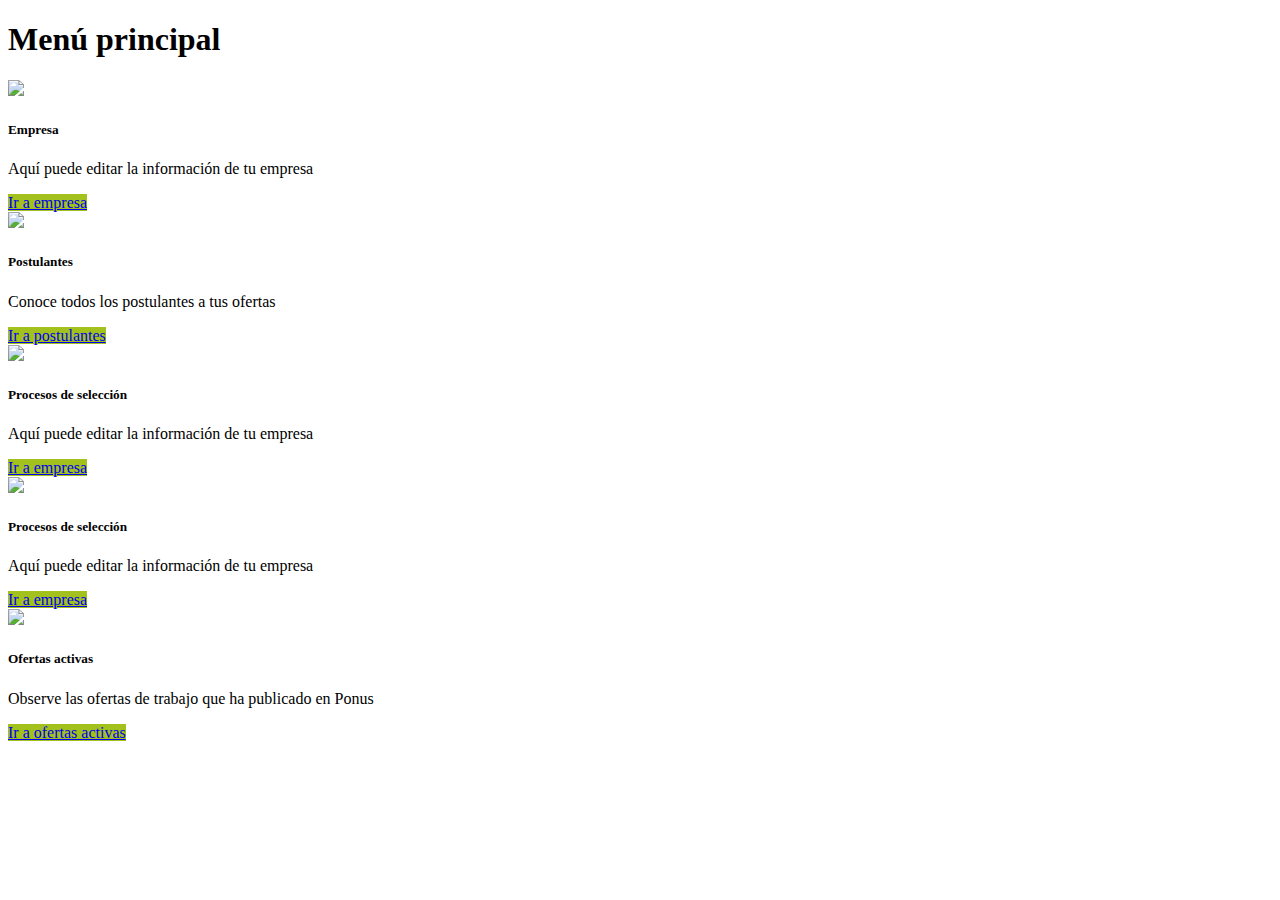
==== dashboard.html @ 24f3d354 "Added responsive design with bootstrap 5 in dashboard" ====
<!DOCTYPE html>
<html lang="en">

<head>
    <meta charset="UTF-8">
    <meta http-equiv="X-UA-Compatible" content="IE=edge">
    <meta name="viewport" content="width=device-width, initial-scale=1.0">
    <link href="https://cdn.jsdelivr.net/npm/bootstrap@5.0.2/dist/css/bootstrap.min.css" rel="stylesheet"
        integrity="sha384-EVSTQN3/azprG1Anm3QDgpJLIm9Nao0Yz1ztcQTwFspd3yD65VohhpuuCOmLASjC" crossorigin="anonymous">
    <link rel="stylesheet" href="css/buttons.css">
    <title>Inicio empresa</title>
</head>

<body>

    <section id="menu">
        <div class="container">
            <div class="title">
                <h1>Menú principal</h1>

            </div>
            <div class="row">

                <div class="col-md-4">
                    <div class="card text-center">
                        <img src="images" class="card-img-top">
                        <div class="card-body">
                            <h5 class="card-title">Empresa</h5>
                            <p class="card-text">Aquí puede editar la información de tu empresa</p>
                            <a href="#" class="btn btn-primary">Ir a empresa</a>
                        </div>
                    </div>
                </div>
                <div class="col-md-4">
                    <div class="card text-center">
                        <img src="images" class="card-img-top">
                        <div class="card-body">
                            <h5 class="card-title">Postulantes</h5>
                            <p class="card-text">Conoce todos los postulantes a tus ofertas</p>
                            <a href="#" class="btn btn-primary">Ir a postulantes</a>
                        </div>
                    </div>
                </div>
                <div class="col-md-4">
                    <div class="card text-center">
                        <img src="images" class="card-img-top">
                        <div class="card-body">
                            <h5 class="card-title">Procesos de selección</h5>
                            <p class="card-text">Aquí puede editar la información de tu empresa</p>
                            <a href="#" class="btn btn-primary">Ir a empresa</a>
                        </div>
                    </div>
                </div>
                <div class="col-md-4">
                    <div class="card text-center">
                        <img src="images" class="card-img-top">
                        <div class="card-body">
                            <h5 class="card-title">Procesos de selección</h5>
                            <p class="card-text">Aquí puede editar la información de tu empresa</p>
                            <a href="#" class="btn btn-primary">Ir a empresa</a>
                        </div>
                    </div>
                </div>
                <div class="col-md-4">
                    <div class="card text-center">
                        <img src="images" class="card-img-top">
                        <div class="card-body">
                            <h5 class="card-title">Ofertas activas</h5>
                            <p class="card-text">Observe las ofertas de trabajo que ha publicado en Ponus</p>
                            <a href="#" class="btn btn-primary">Ir a ofertas activas</a>
                        </div>
                    </div>
                </div>
            </div>
        </div>
    </section>

</body>
<script src="https://cdn.jsdelivr.net/npm/bootstrap@5.0.2/dist/js/bootstrap.bundle.min.js"
    integrity="sha384-MrcW6ZMFYlzcLA8Nl+NtUVF0sA7MsXsP1UyJoMp4YLEuNSfAP+JcXn/tWtIaxVXM"
    crossorigin="anonymous"></script>

</html>
---- css/buttons.css ----
.btn-primary, .btn-primary:hover, .btn-primary:active, .btn-primary:visited {
    background-color: #A2C11C !important;
}
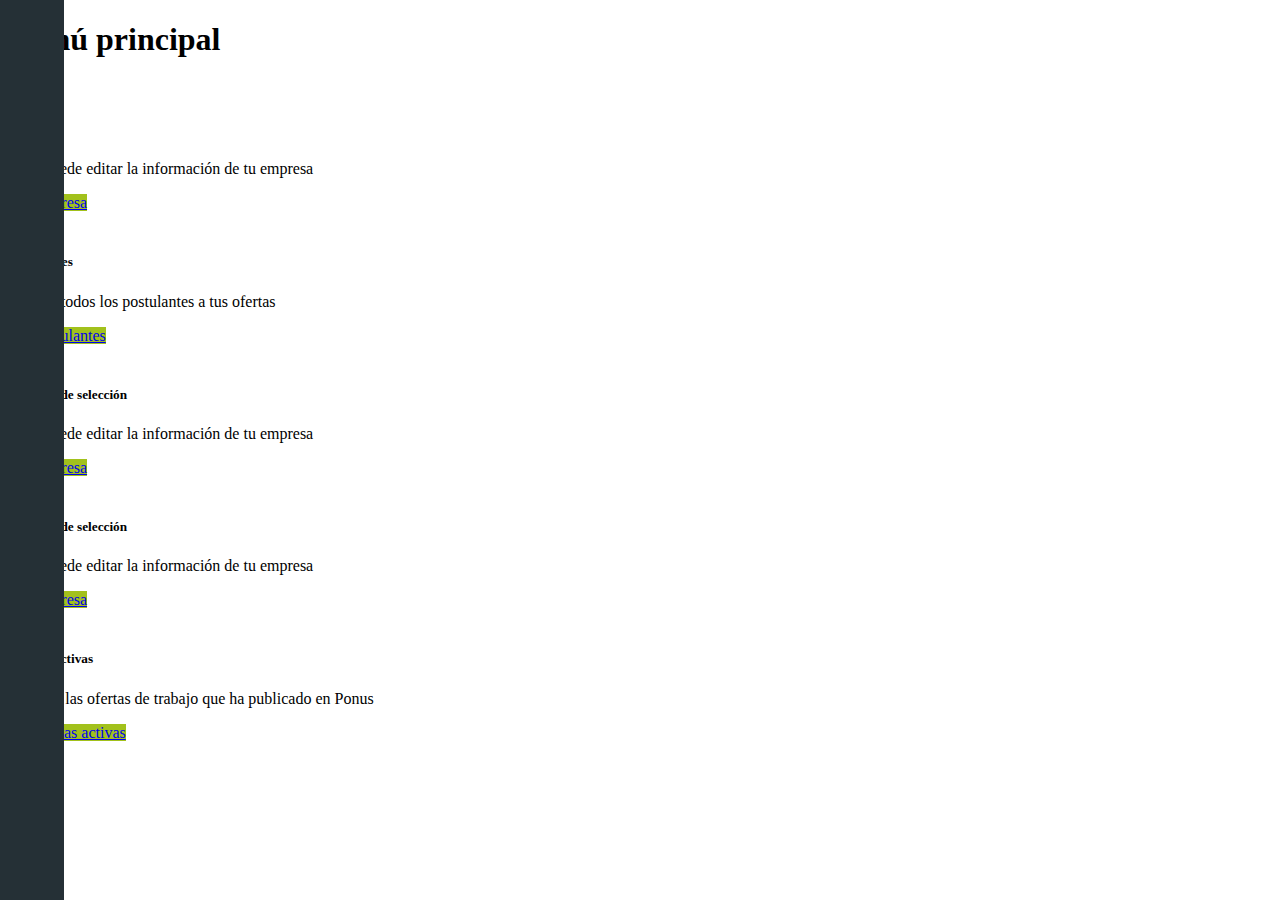
==== commit 5d4cb0a0: "Vistas Perfil y Postulante Unico" ====
--- a/dashboard.html
+++ b/dashboard.html
@@ -8,11 +8,15 @@
     <link href="https://cdn.jsdelivr.net/npm/bootstrap@5.0.2/dist/css/bootstrap.min.css" rel="stylesheet"
         integrity="sha384-EVSTQN3/azprG1Anm3QDgpJLIm9Nao0Yz1ztcQTwFspd3yD65VohhpuuCOmLASjC" crossorigin="anonymous">
     <link rel="stylesheet" href="css/buttons.css">
+    <link rel="stylesheet" href="css/Back.css">
     <title>Inicio empresa</title>
 </head>
 
 <body>
 
+    <ul>
+        
+    </ul>
     <section id="menu">
         <div class="container">
             <div class="title">
@@ -37,7 +41,7 @@
                         <div class="card-body">
                             <h5 class="card-title">Postulantes</h5>
                             <p class="card-text">Conoce todos los postulantes a tus ofertas</p>
-                            <a href="#" class="btn btn-primary">Ir a postulantes</a>
+                            <a href="postulantes.html" class="btn btn-primary">Ir a postulantes</a>
                         </div>
                     </div>
                 </div>
@@ -67,7 +71,7 @@
                         <div class="card-body">
                             <h5 class="card-title">Ofertas activas</h5>
                             <p class="card-text">Observe las ofertas de trabajo que ha publicado en Ponus</p>
-                            <a href="#" class="btn btn-primary">Ir a ofertas activas</a>
+                            <a href="offers.html" class="btn btn-primary">Ir a ofertas activas</a>
                         </div>
                     </div>
                 </div>
--- a/css/Back.css
+++ b/css/Back.css
@@ -0,0 +1,124 @@
+
+ul {
+    list-style-type: none;
+    margin: 0;
+    padding: 0;
+    width: 5%;
+    background-color: #253036;
+    position: fixed;
+    height: 100%;
+    left: 0px;
+    top: 0px;
+}
+
+ul3 {
+  list-style-type: none;
+  margin: 0;
+  padding: 0;
+  width: 5%;
+  background-color: #A2C11C;
+  position: fixed;
+  height: 100%;
+  left: 0px;
+  top: 0px;
+}
+
+
+ul2 {
+    list-style-type: none;
+    margin: 0;
+    padding: 0;
+    width: 5%;
+    background-color: #A2C11C;
+    position: fixed;
+    height: 100%;
+    overflow: auto;
+}
+
+.body{
+    margin: 0;
+}
+.contenedor {
+    position: absolute;
+  top: 50%;
+  left: 50%;
+  transform: translate(-50%, -50%);
+  }
+
+  .mini{
+    border-radius: 10%;
+    background-color: #EEEEEE;
+    padding: auto;   
+    width: 200px;
+    height: 255px;
+    margin: 10%;
+  }
+
+  .contenedorCua{
+  position: absolute;
+  top: 50%;
+  left: 50%;
+  transform: translate(-50%, -50%);
+  }
+
+  .cuadricula {
+    display: grid;
+    grid-template-columns: repeat(4, 200px);
+    grid-auto-rows: minmax(10px, auto);
+    grid-gap: 20px;
+  }
+
+  .imgRedonda{
+    width: 100px;
+    height: 100px;
+    padding: 2mm;
+    margin: 8px 4px;
+    border-radius: 50%;
+  }
+  
+  .imgRedonda2{
+    width: 200px;
+    height: 200px;
+    padding: 2mm;
+    margin: 8px 4px;
+    border-radius: 50%;
+  }
+  
+
+.botonPerfil{
+        background-color: #A2C11C;
+        border-radius: 5%;
+        color: white;
+        padding: 10px 42px;
+        text-align: center;
+        text-decoration: none;
+        font-size: 16px;
+      }
+
+.botonRechazar{
+        background-color: #153B44;
+        border-radius: 5%;
+        color: white;
+        padding: 10px 42px;
+        text-align: center;
+        text-decoration: none;
+        font-size: 16px;
+      }
+
+
+.ColumnaPerfil{
+  display: grid;
+  grid-template-columns: repeat(2, 500px);
+  grid-auto-rows: minmax(10px, auto);
+  grid-gap: 20px;
+}
+
+
+.mini2{
+  border-radius: 10%;
+  background-color: #EEEEEE;
+  padding: auto;   
+  width: 600px;
+  height: 500px;
+  margin: -10%;
+}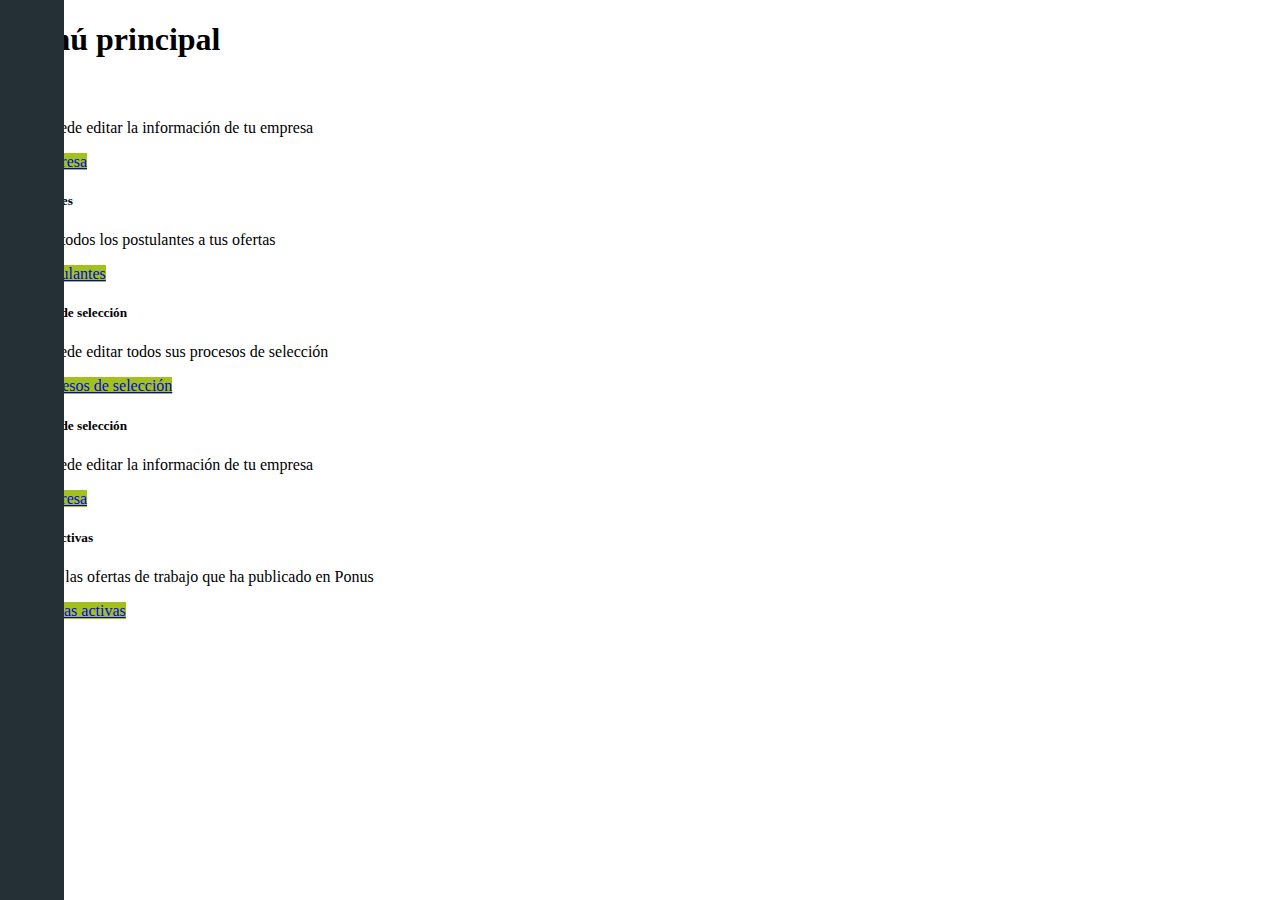
==== commit 71bcf572: "Added changes for postulants in the prototype" ====
--- a/dashboard.html
+++ b/dashboard.html
@@ -27,7 +27,6 @@
 
                 <div class="col-md-4">
                     <div class="card text-center">
-                        <img src="images" class="card-img-top">
                         <div class="card-body">
                             <h5 class="card-title">Empresa</h5>
                             <p class="card-text">Aquí puede editar la información de tu empresa</p>
@@ -37,7 +36,6 @@
                 </div>
                 <div class="col-md-4">
                     <div class="card text-center">
-                        <img src="images" class="card-img-top">
                         <div class="card-body">
                             <h5 class="card-title">Postulantes</h5>
                             <p class="card-text">Conoce todos los postulantes a tus ofertas</p>
@@ -47,7 +45,15 @@
                 </div>
                 <div class="col-md-4">
                     <div class="card text-center">
-                        <img src="images" class="card-img-top">
+                        <div class="card-body">
+                            <h5 class="card-title">Procesos de selección</h5>
+                            <p class="card-text">Aquí puede editar todos sus procesos de selección</p>
+                            <a href="#" class="btn btn-primary">Ir a procesos de selección</a>
+                        </div>
+                    </div>
+                </div>
+                <div class="col-md-4">
+                    <div class="card text-center">
                         <div class="card-body">
                             <h5 class="card-title">Procesos de selección</h5>
                             <p class="card-text">Aquí puede editar la información de tu empresa</p>
@@ -57,17 +63,6 @@
                 </div>
                 <div class="col-md-4">
                     <div class="card text-center">
-                        <img src="images" class="card-img-top">
-                        <div class="card-body">
-                            <h5 class="card-title">Procesos de selección</h5>
-                            <p class="card-text">Aquí puede editar la información de tu empresa</p>
-                            <a href="#" class="btn btn-primary">Ir a empresa</a>
-                        </div>
-                    </div>
-                </div>
-                <div class="col-md-4">
-                    <div class="card text-center">
-                        <img src="images" class="card-img-top">
                         <div class="card-body">
                             <h5 class="card-title">Ofertas activas</h5>
                             <p class="card-text">Observe las ofertas de trabajo que ha publicado en Ponus</p>
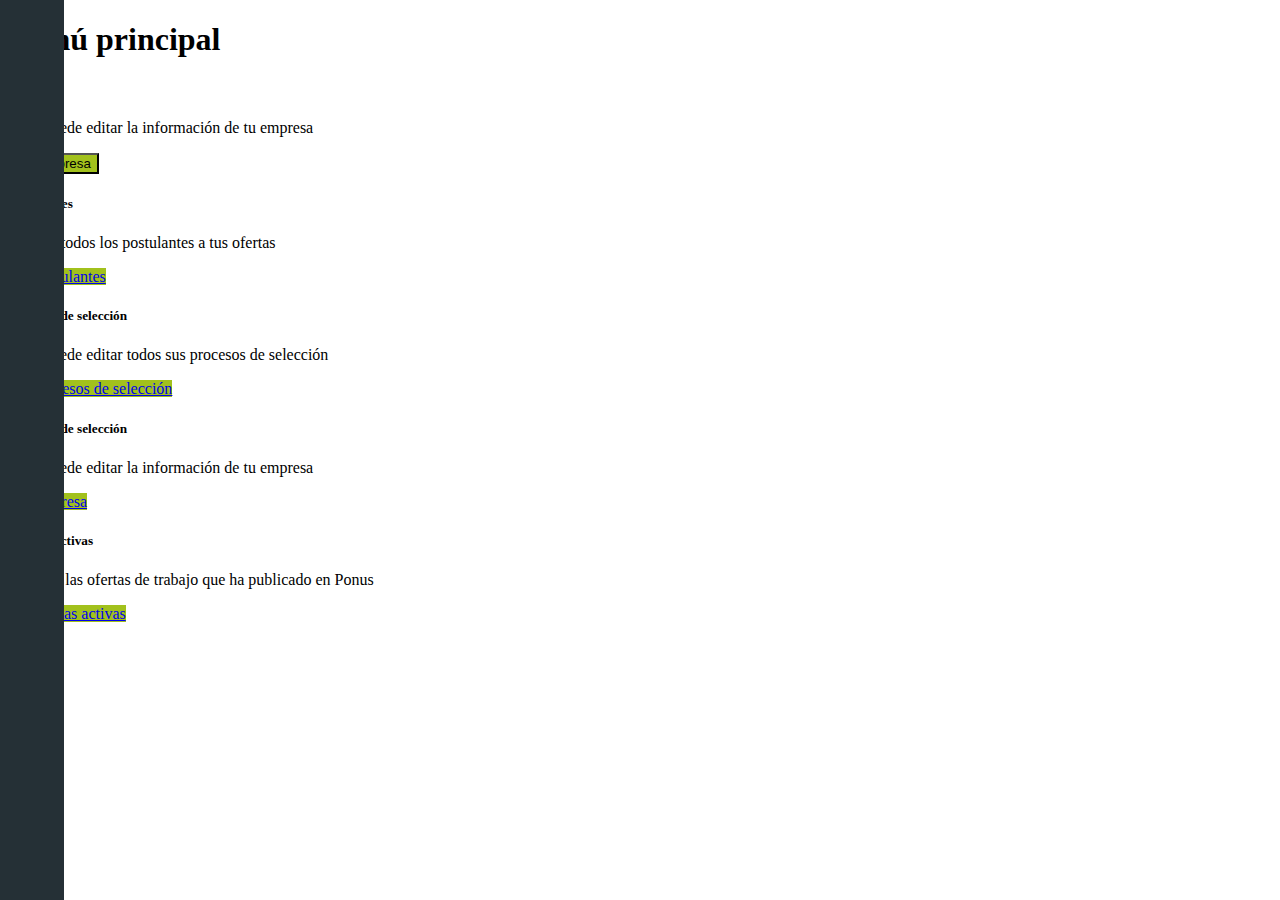
==== commit e97422cd: "Added event to bussiness button" ====
--- a/dashboard.html
+++ b/dashboard.html
@@ -30,7 +30,7 @@
                         <div class="card-body">
                             <h5 class="card-title">Empresa</h5>
                             <p class="card-text">Aquí puede editar la información de tu empresa</p>
-                            <a href="#" class="btn btn-primary">Ir a empresa</a>
+                            <button id="bussiness" class="btn btn-primary">Ir a empresa</button>
                         </div>
                     </div>
                 </div>
@@ -39,7 +39,7 @@
                         <div class="card-body">
                             <h5 class="card-title">Postulantes</h5>
                             <p class="card-text">Conoce todos los postulantes a tus ofertas</p>
-                            <a href="postulantes.html" class="btn btn-primary">Ir a postulantes</a>
+                            <a href="postulants.html" class="btn btn-primary">Ir a postulantes</a>
                         </div>
                     </div>
                 </div>
@@ -78,5 +78,10 @@
 <script src="https://cdn.jsdelivr.net/npm/bootstrap@5.0.2/dist/js/bootstrap.bundle.min.js"
     integrity="sha384-MrcW6ZMFYlzcLA8Nl+NtUVF0sA7MsXsP1UyJoMp4YLEuNSfAP+JcXn/tWtIaxVXM"
     crossorigin="anonymous"></script>
-
+<script>
+    let bussiness= document.getElementById('bussiness');
+    bussiness.addEventListener('click',function(){
+        alert("Pronto podrás acceder al perfil de tu negocio");
+    })
+</script>
 </html>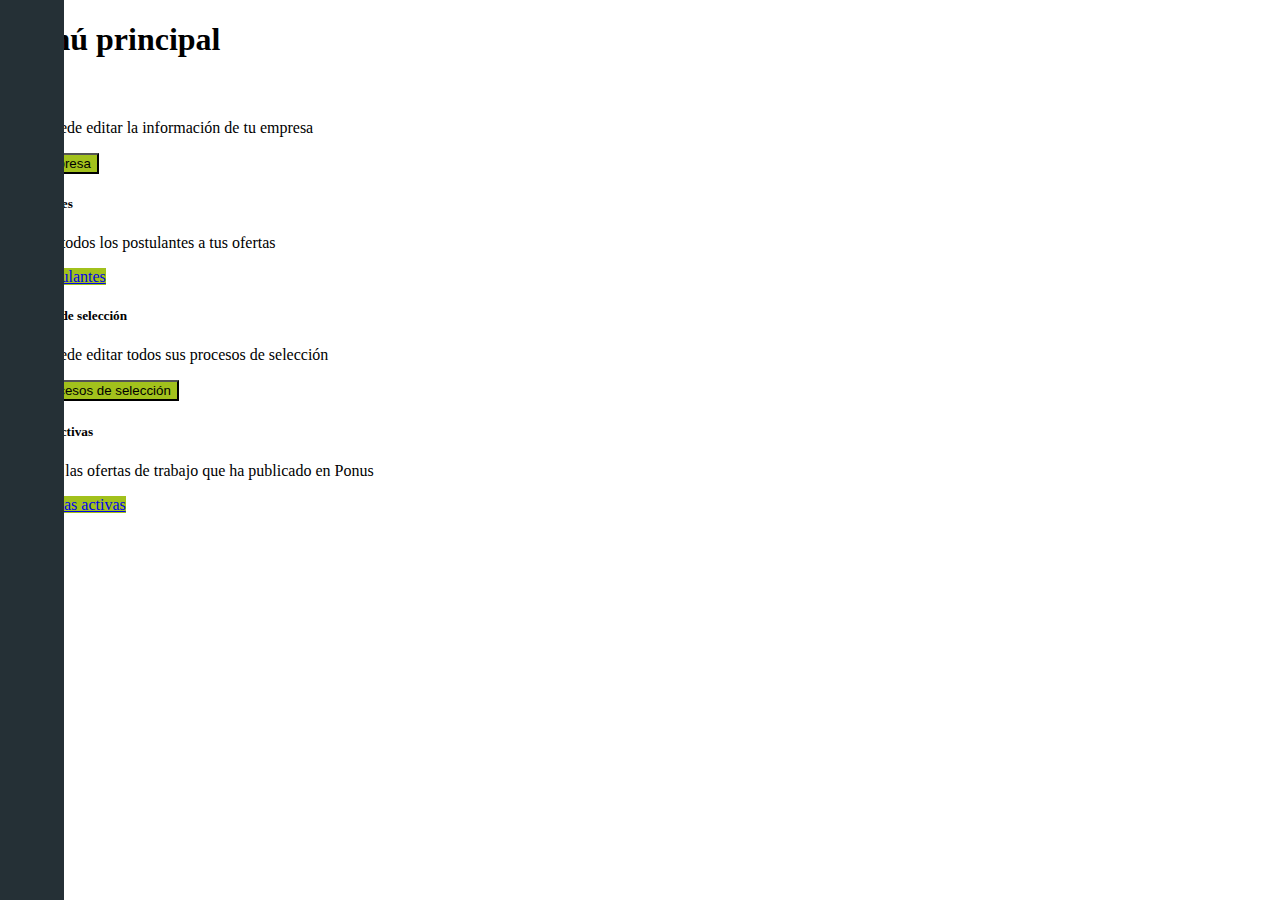
==== commit bf6da346: "Added process facade" ====
--- a/dashboard.html
+++ b/dashboard.html
@@ -48,16 +48,7 @@
                         <div class="card-body">
                             <h5 class="card-title">Procesos de selección</h5>
                             <p class="card-text">Aquí puede editar todos sus procesos de selección</p>
-                            <a href="#" class="btn btn-primary">Ir a procesos de selección</a>
-                        </div>
-                    </div>
-                </div>
-                <div class="col-md-4">
-                    <div class="card text-center">
-                        <div class="card-body">
-                            <h5 class="card-title">Procesos de selección</h5>
-                            <p class="card-text">Aquí puede editar la información de tu empresa</p>
-                            <a href="#" class="btn btn-primary">Ir a empresa</a>
+                            <button id="processes" class="btn btn-primary">Ir a procesos de selección</button>
                         </div>
                     </div>
                 </div>
@@ -83,5 +74,9 @@
     bussiness.addEventListener('click',function(){
         alert("Pronto podrás acceder al perfil de tu negocio");
     })
+    let processes = document.getElementById('processes');
+    processes.addEventListener('click',function(){
+        alert("Pronto podrás acceder al panel de procesos!")
+    })
 </script>
 </html>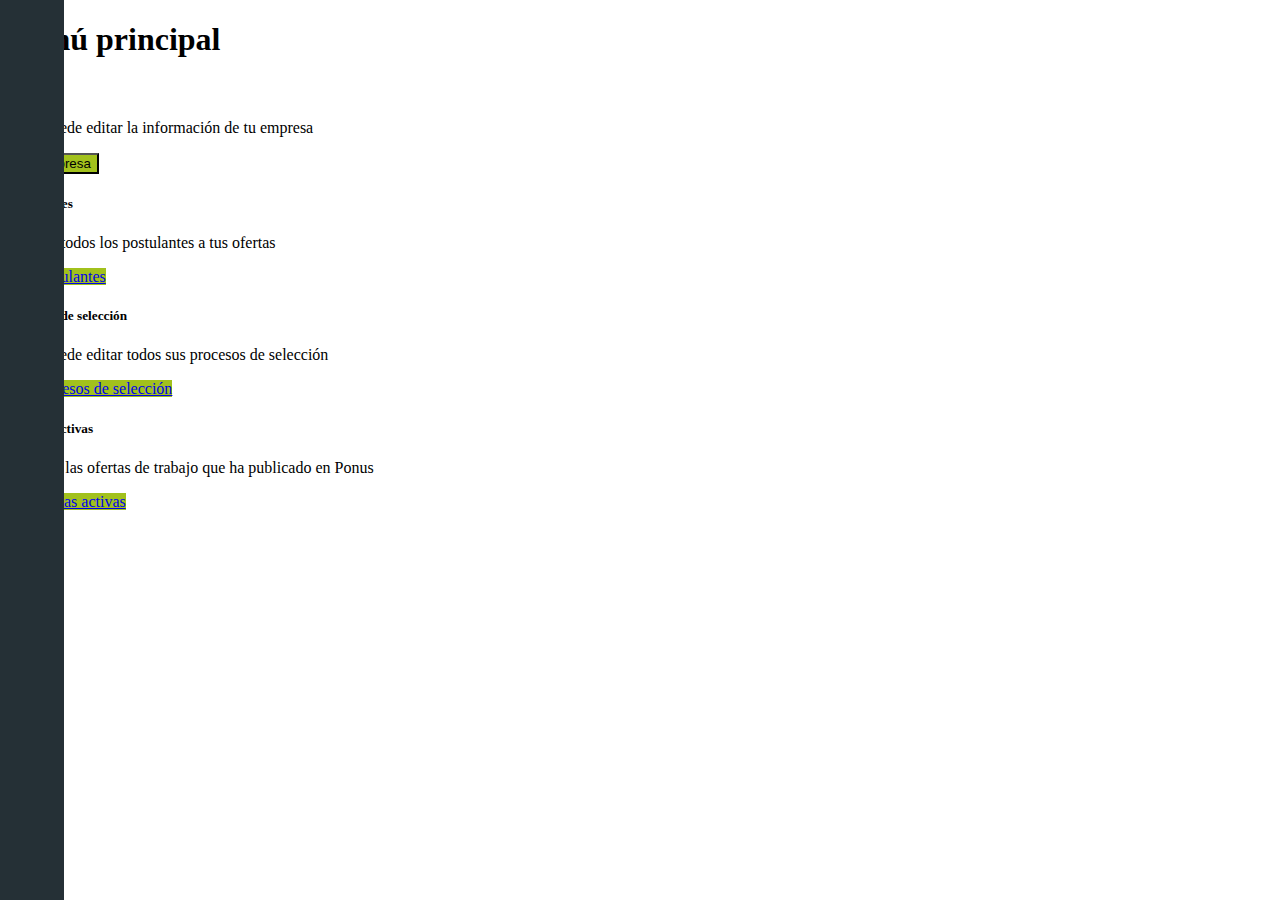
==== commit e02e2f4d: "Added new relocation for edit process" ====
--- a/dashboard.html
+++ b/dashboard.html
@@ -5,8 +5,10 @@
     <meta charset="UTF-8">
     <meta http-equiv="X-UA-Compatible" content="IE=edge">
     <meta name="viewport" content="width=device-width, initial-scale=1.0">
-    <link href="https://cdn.jsdelivr.net/npm/bootstrap@5.0.2/dist/css/bootstrap.min.css" rel="stylesheet"
-        integrity="sha384-EVSTQN3/azprG1Anm3QDgpJLIm9Nao0Yz1ztcQTwFspd3yD65VohhpuuCOmLASjC" crossorigin="anonymous">
+    <link href="https://cdn.jsdelivr.net/npm/bootstrap@5.0.2/dist/css/bootstrap.min.css" 
+    rel="stylesheet"
+    integrity="sha384-EVSTQN3/azprG1Anm3QDgpJLIm9Nao0Yz1ztcQTwFspd3yD65VohhpuuCOmLASjC"
+    crossorigin="anonymous">
     <link rel="stylesheet" href="css/buttons.css">
     <link rel="stylesheet" href="css/Back.css">
     <title>Inicio empresa</title>
@@ -48,7 +50,7 @@
                         <div class="card-body">
                             <h5 class="card-title">Procesos de selección</h5>
                             <p class="card-text">Aquí puede editar todos sus procesos de selección</p>
-                            <button id="processes" class="btn btn-primary">Ir a procesos de selección</button>
+                            <a href="EditarPro.html" id="processes" class="btn btn-primary">Ir a procesos de selección</a>
                         </div>
                     </div>
                 </div>
@@ -74,9 +76,5 @@
     bussiness.addEventListener('click',function(){
         alert("Pronto podrás acceder al perfil de tu negocio");
     })
-    let processes = document.getElementById('processes');
-    processes.addEventListener('click',function(){
-        alert("Pronto podrás acceder al panel de procesos!")
-    })
 </script>
 </html>--- a/css/buttons.css
+++ b/css/buttons.css
@@ -1,3 +1,10 @@
 .btn-primary, .btn-primary:hover, .btn-primary:active, .btn-primary:visited {
     background-color: #A2C11C !important;
+}
+.btn-secondary, .btn-secondary:hover, .btn-secondary:active, .btn-secondary:visited {
+    background-color: #253036 !important;
+}
+
+.downBorder{
+    border: 0px 0px 0px 12px solid;
 }--- a/css/Back.css
+++ b/css/Back.css
@@ -39,7 +39,7 @@
     margin: 0;
 }
 .contenedor {
-    position: absolute;
+  position: absolute;
   top: 50%;
   left: 50%;
   transform: translate(-50%, -50%);
@@ -50,7 +50,7 @@
     background-color: #EEEEEE;
     padding: auto;   
     width: 200px;
-    height: 255px;
+    height: 300px;
     margin: 10%;
   }
 
@@ -105,6 +105,16 @@
         font-size: 16px;
       }
 
+.botonRechazar2{
+        background-color: #F25C0E;
+        border-radius: 5%;
+        color: white;
+        padding: 10px 42px;
+        text-align: center;
+        text-decoration: none;
+        font-size: 16px;
+      }
+
 
 .ColumnaPerfil{
   display: grid;
